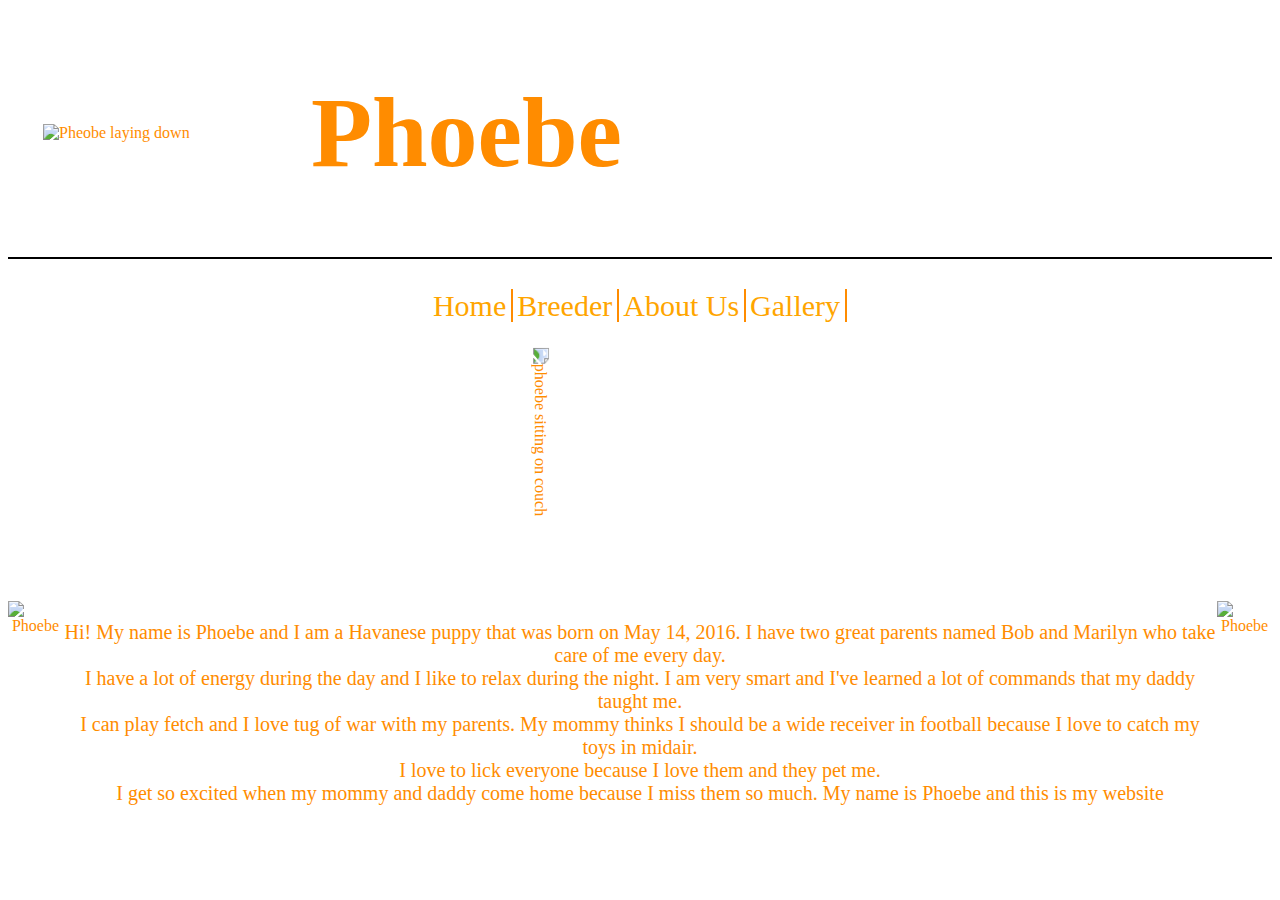
==== index.html @ da12d346 "commit" ====
<!DOCTYPE html>
<html>
  <head>
    <meta charset="utf-8">
    <title>Phoebe Puppy</title>
    <link href="./resources/css/style.css" type="text/css" rel="stylesheet"/>
  </head>
  <body>
      <header>
        <div class="headerpic">
          <img src="./resources/media/laydownbed.jpg" alt="Pheobe laying down"/>
        </div>
        <div class="phebes">
          <h1>Phoebe</h1>
        </div>
      </header>
  <div class="navbar">
    <nav>
      <a href="./index.html">Home</a>
      <a href="./breader.html">Breeder</a>
      <a href="./aboutus.html">About Us</a>
      <a href="./galery.html">Gallery</a>
    </nav>
  </div>
  <div class="centerpic">
    <img src="./resources/media/couch.jpg" alt="phoebe sitting on couch"/>
  </div>
  <div class="container">
    <div class="leftpic">
      <img src="./resources/media/cutey.png" alt="Phoebe"/>
    </div>
    <div class="mainwords">
      <p>Hi! My name is Phoebe and I am a Havanese puppy that was born on May 14, 2016. I have two great parents named Bob and Marilyn who take care of me every day.</br> I have a lot of energy during the day and I like to relax during the night. I am very smart and I've learned a lot of commands that my daddy taught me.</br> I can play fetch and I love tug of war with my parents. My mommy thinks I should be a wide receiver in football because I love to catch my toys in midair.</br>I love to lick everyone because I love them and they pet me.</br> I get so excited when my mommy and daddy come home because I miss them so much. My name is Phoebe and this is my website</p>
    </div>
    <div class="rightimg">
      <img src="./resources/media/toys.jpg" alt="Phoebe" height="280" width="350"/>
    </div>

</div>
  </body>
</html>
---- resources/css/style.css ----
body {
  color: darkorange;
  text-align: center;
  display: flex;
  flex-direction: column;
  align-items: center;

}
header {
  display: flex;
  align-items: center;
  border-bottom: 2px solid black;
  justify-content: space-between;
  z-index: 5;
  width: 100%;
}
.headerpic {
padding-left: 35px;
}
.phebes {
  font-size: 50px;
  padding-right: 650px;
}
.navbar {
  display: block;
  padding-top: 30px;
}
nav a {
  color: orange;
  text-decoration: none;
  font-size: 30px;
  border-right: 2px solid darkorange;
  padding-right: 5px;
}
.centerpic{
  padding-top: 200px;
  -webkit-transform:rotate(90deg);
  -moz-transform: rotate(90deg);
  -ms-transform: rotate(90deg);
  -o-transform: rotate(90deg);
  transform: rotate(90deg);
}
.mainwords {
  font-size: 20px;
}

}
.rightimg {
  padding-top: 200px;
  padding-left: 30px;
}
  .navbar {
    display: block;
    padding-top: 30px;
  }
  .img1 {
    -webkit-transform:rotate(90deg);
    -moz-transform: rotate(90deg);
    -ms-transform: rotate(90deg);
    -o-transform: rotate(90deg);
    transform: rotate(90deg);
  }
  .img2 {
    -webkit-transform:rotate(90deg);
    -moz-transform: rotate(90deg);
    -ms-transform: rotate(90deg);
    -o-transform: rotate(90deg);
    transform: rotate(90deg);
  }
  .container {
    padding-top: 60px;
    display: flex;
    flex-direction: row;
  }
}
.leftpic{
  padding-top: 200px;
  -webkit-transform:rotate(90deg);
  -moz-transform: rotate(90deg);
  -ms-transform: rotate(90deg);
  -o-transform: rotate(90deg);
  transform: rotate(90deg);
}
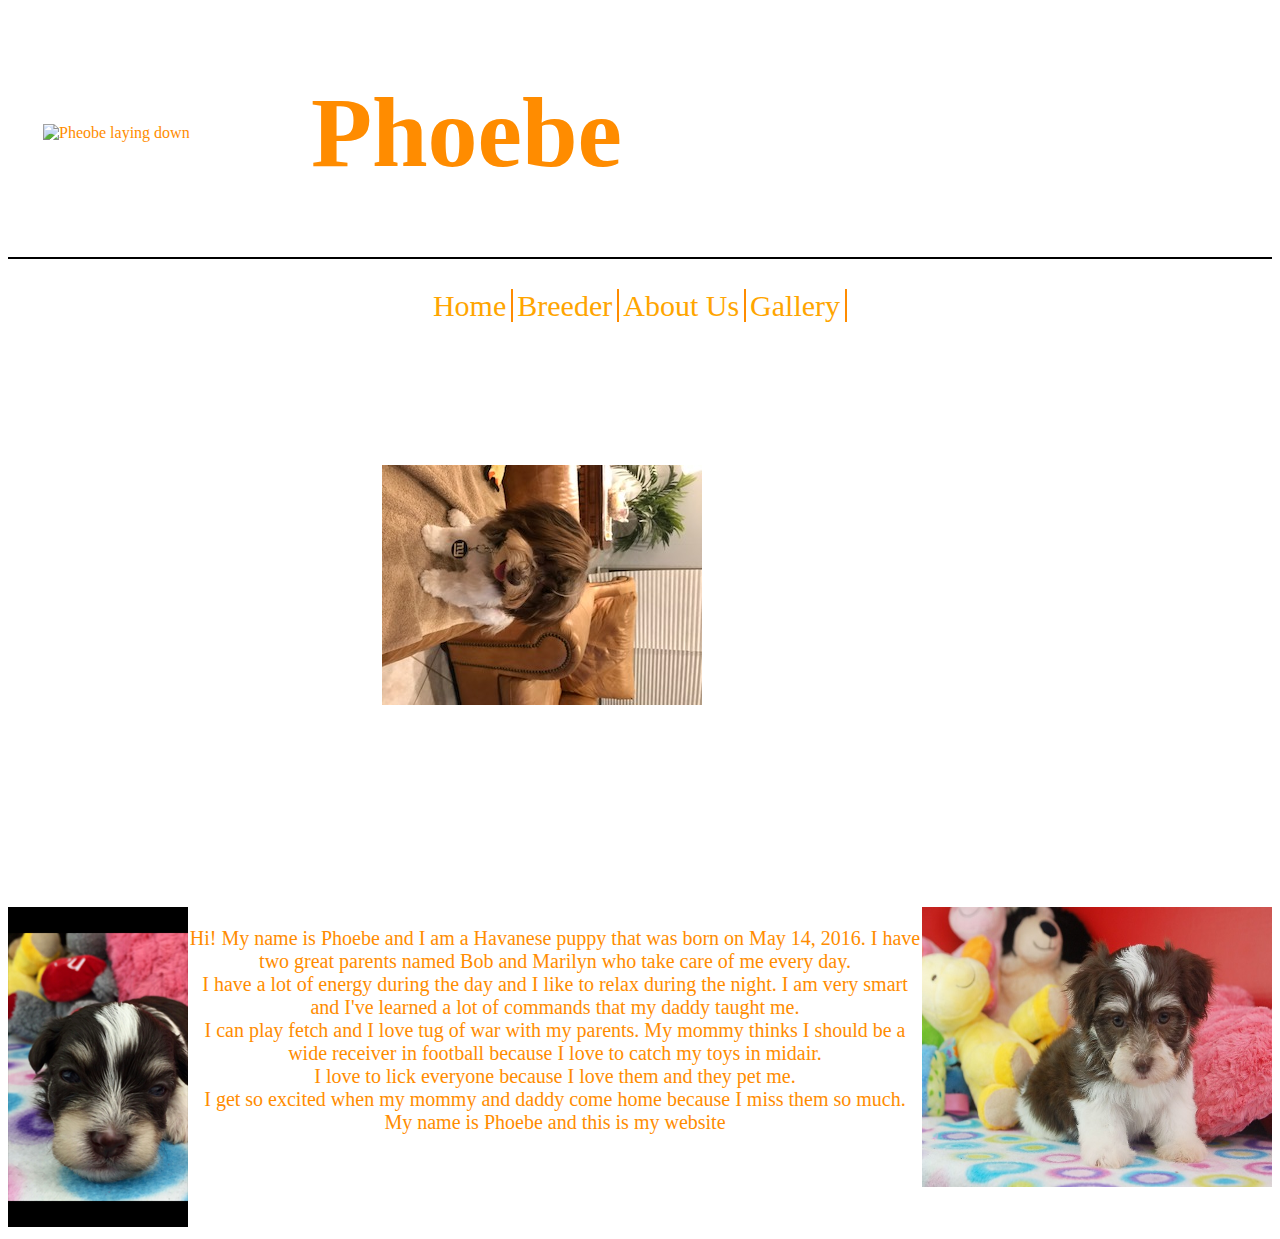
==== commit 89277699: "fixed pictures" ====
--- a/index.html
+++ b/index.html
@@ -23,17 +23,17 @@
     </nav>
   </div>
   <div class="centerpic">
-    <img src="./resources/media/couch.jpg" alt="phoebe sitting on couch"/>
+    <img src="./resources/media/couch.JPG" alt="phoebe sitting on couch"/>
   </div>
   <div class="container">
     <div class="leftpic">
-      <img src="./resources/media/cutey.png" alt="Phoebe"/>
+      <img src="./resources/media/cutey.PNG" alt="Phoebe"/>
     </div>
     <div class="mainwords">
       <p>Hi! My name is Phoebe and I am a Havanese puppy that was born on May 14, 2016. I have two great parents named Bob and Marilyn who take care of me every day.</br> I have a lot of energy during the day and I like to relax during the night. I am very smart and I've learned a lot of commands that my daddy taught me.</br> I can play fetch and I love tug of war with my parents. My mommy thinks I should be a wide receiver in football because I love to catch my toys in midair.</br>I love to lick everyone because I love them and they pet me.</br> I get so excited when my mommy and daddy come home because I miss them so much. My name is Phoebe and this is my website</p>
     </div>
     <div class="rightimg">
-      <img src="./resources/media/toys.jpg" alt="Phoebe" height="280" width="350"/>
+      <img src="./resources/media/toys.JPG" alt="Phoebe" height="280" width="350"/>
     </div>
 
 </div>
